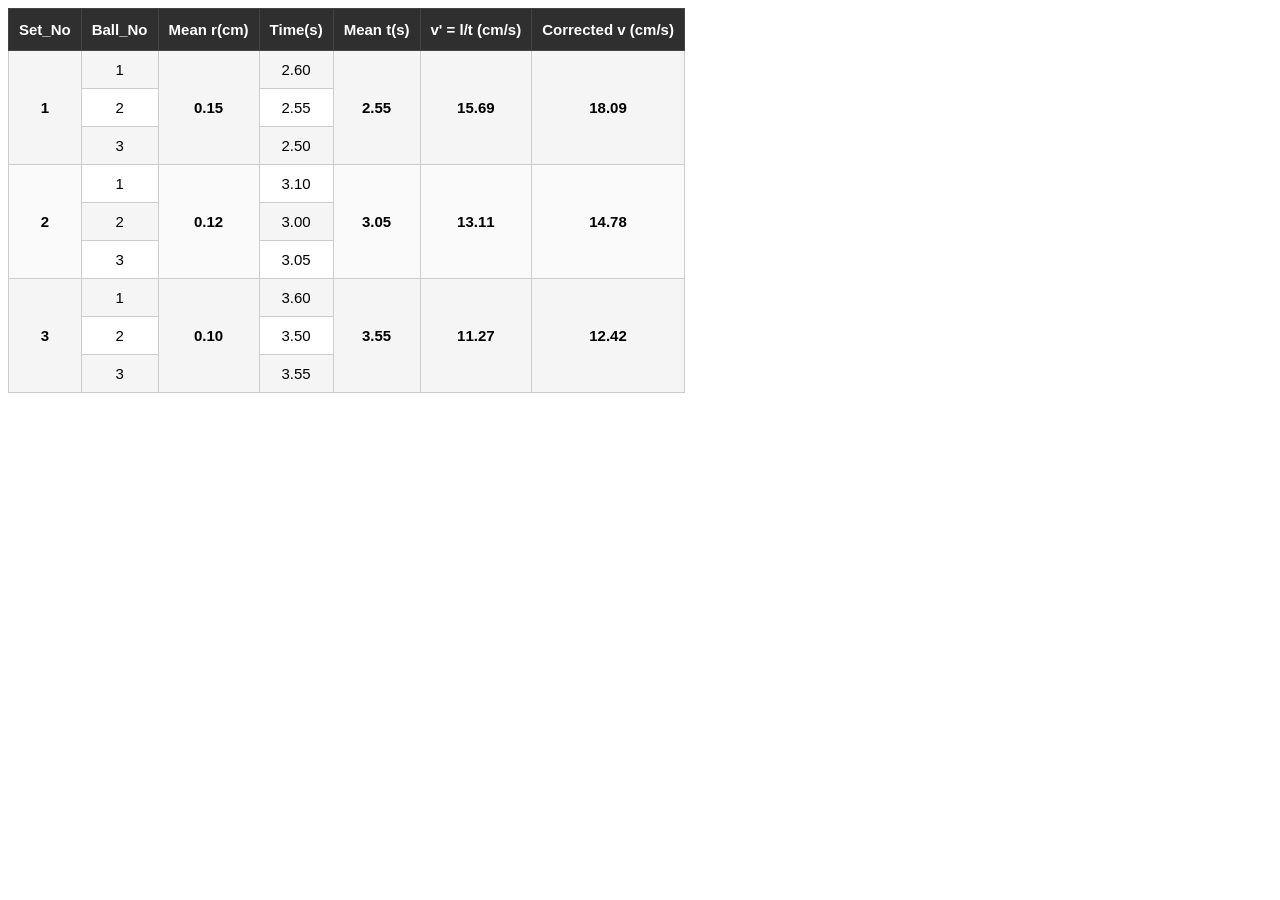
==== observation.html @ b032c4ae "Initial commit - terminal velocity simulation" ====
<!DOCTYPE html>
<html lang="en">
<head>
    <meta charset="UTF-8">
    <meta name="viewport" content="width=device-width, initial-scale=1.0">
    <title>Document</title>
    <link rel="stylesheet" href="CSS/observation.css">
</head>
<body>
    <table class="pro-table">
        <tr>
            <th>Set_No</th>
            <th>Ball_No</th>
            <th>Mean r(cm)</th>
            <th>Time(s)</th>
            <th>Mean t(s)</th>
            <th>v' = l/t (cm/s)</th>
            <th>Corrected v (cm/s)</th>
        </tr>
        <tr>
            <td rowspan="3">1</td>
            <td>1</td>
            <td rowspan="3">0.15</td>
            <td>2.60</td>
            <td rowspan="3">2.55</td>
            <td rowspan="3">15.69</td>
            <td rowspan="3">18.09</td>
        </tr>
        <tr>
            <td>2</td>
            <td>2.55</td>
        </tr>
        <tr>
            <td>3</td>
            <td>2.50</td>
        </tr>

        <tr>
            <td rowspan="3">2</td>
            <td>1</td>
            <td rowspan="3">0.12</td>
            <td>3.10</td>
            <td rowspan="3">3.05</td>
            <td rowspan="3">13.11</td>
            <td rowspan="3">14.78</td>
        </tr>
        <tr>
            <td>2</td>
            <td>3.00</td>
        </tr>
        <tr>
            <td>3</td>
            <td>3.05</td>
        </tr>

        <tr>
            <td rowspan="3">3</td>
            <td>1</td>
            <td rowspan="3">0.10</td>
            <td>3.60</td>
            <td rowspan="3">3.55</td>
            <td rowspan="3">11.27</td>
            <td rowspan="3">12.42</td>
        </tr>
        <tr>
            <td>2</td>
            <td>3.50</td>
        </tr>
        <tr>
            <td>3</td>
            <td>3.55</td>
        </tr>
    </table>
</body>
</html>
---- CSS/observation.css ----
.table-record{
    padding: 10px 20px;
    position: absolute;
    top: 50%;
    left: 50%;
    z-index: 10;
    transform: translate(-50%, -50%); 
    background-color: #ffffff;
}

.table-record-head{
    font-family: 'Segoe UI', Tahoma, Geneva, Verdana, sans-serif;
    text-align: center;
    margin: 10px 0;
    font-size: 20px;
    font-weight: 600;
}

.table-record-close-btn{
   
    margin-top: 10px;
    padding: 8px 16px;
    background-color: #ff4d4d;
    color: #ffffff;
    border: none;
    border-radius: 4px;
    cursor: pointer;
}


.pro-table {
    /* width: 50%;  */
    border-collapse: collapse;
    background: #ffffff;
    font-size: 15px;
    border: 1px solid #444; 
    font-family: 'Lucida Sans Unicode', 'Lucida Grande', 'Lucida Sans', Arial, sans-serif;  
}

.pro-table th {
    background: #2f2f2f; 
    color: #ffffff;
    padding: 12px 10px;
    font-weight: 600;
    text-align: center;
    border: 1px solid #444;
}

.pro-table td {
    padding: 10px;
    text-align: center;
    border: 1px solid #cccccc; 
}


.pro-table tr:nth-child(even) td {
    background: #f5f5f5;  
}


.pro-table tr:hover td {
    background: #e8e8e8;
    transition: 0.15s;
}


.pro-table td[rowspan] {
    background: #fafafa;
    font-weight: 600;
}
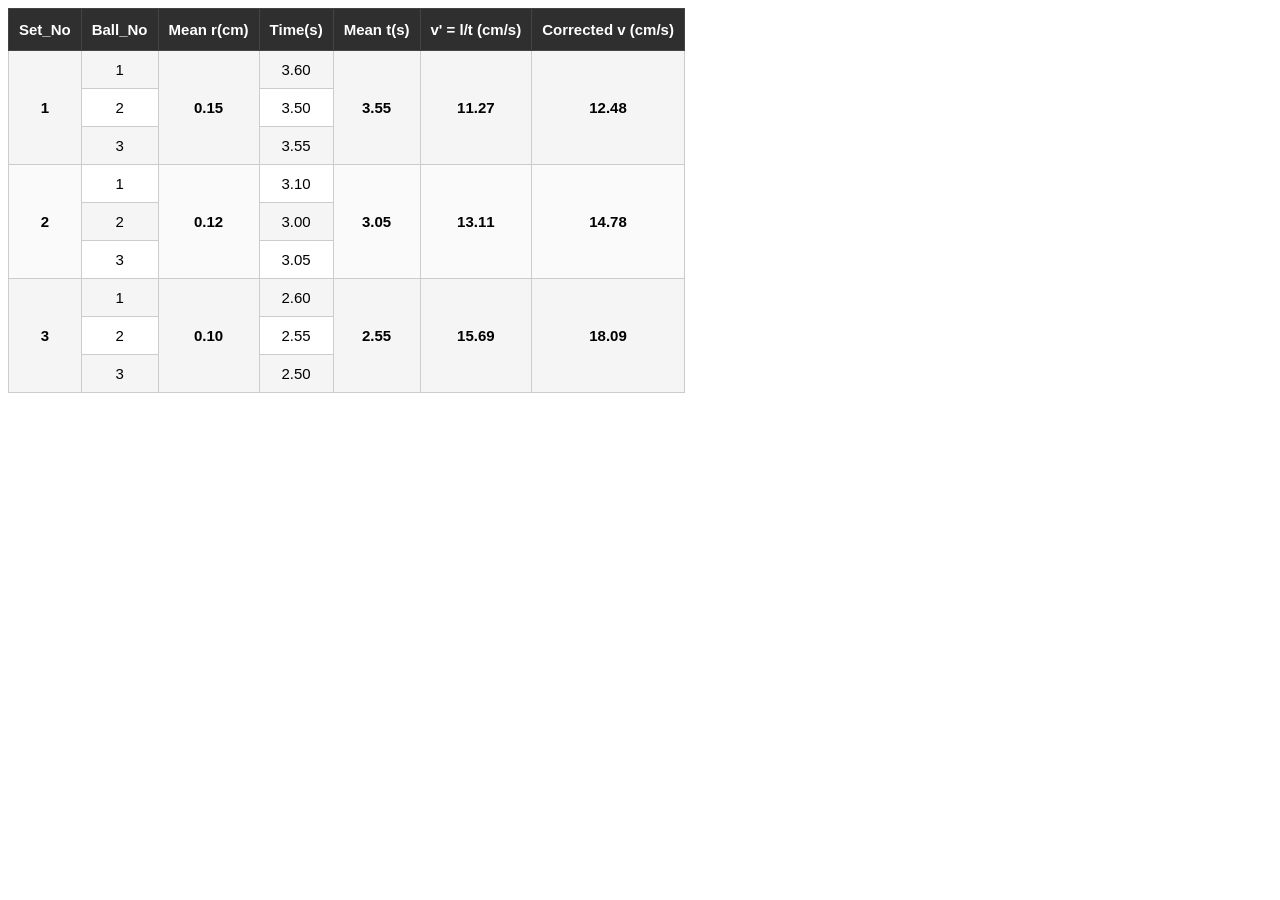
==== commit 6746b422: "Updated script logic and observation page" ====
--- a/observation.html
+++ b/observation.html
@@ -21,18 +21,18 @@
             <td rowspan="3">1</td>
             <td>1</td>
             <td rowspan="3">0.15</td>
-            <td>2.60</td>
-            <td rowspan="3">2.55</td>
-            <td rowspan="3">15.69</td>
-            <td rowspan="3">18.09</td>
+            <td>3.60</td>
+            <td rowspan="3">3.55</td>
+            <td rowspan="3">11.27</td>
+            <td rowspan="3">12.48</td>
         </tr>
         <tr>
             <td>2</td>
-            <td>2.55</td>
+            <td>3.50</td>
         </tr>
         <tr>
             <td>3</td>
-            <td>2.50</td>
+            <td>3.55</td>
         </tr>
 
         <tr>
@@ -57,18 +57,18 @@
             <td rowspan="3">3</td>
             <td>1</td>
             <td rowspan="3">0.10</td>
-            <td>3.60</td>
-            <td rowspan="3">3.55</td>
-            <td rowspan="3">11.27</td>
-            <td rowspan="3">12.42</td>
+            <td>2.60</td>
+            <td rowspan="3">2.55</td>
+            <td rowspan="3">15.69</td>
+            <td rowspan="3">18.09</td>
         </tr>
         <tr>
             <td>2</td>
-            <td>3.50</td>
+            <td>2.55</td>
         </tr>
         <tr>
             <td>3</td>
-            <td>3.55</td>
+            <td>2.50</td>
         </tr>
     </table>
 </body>
